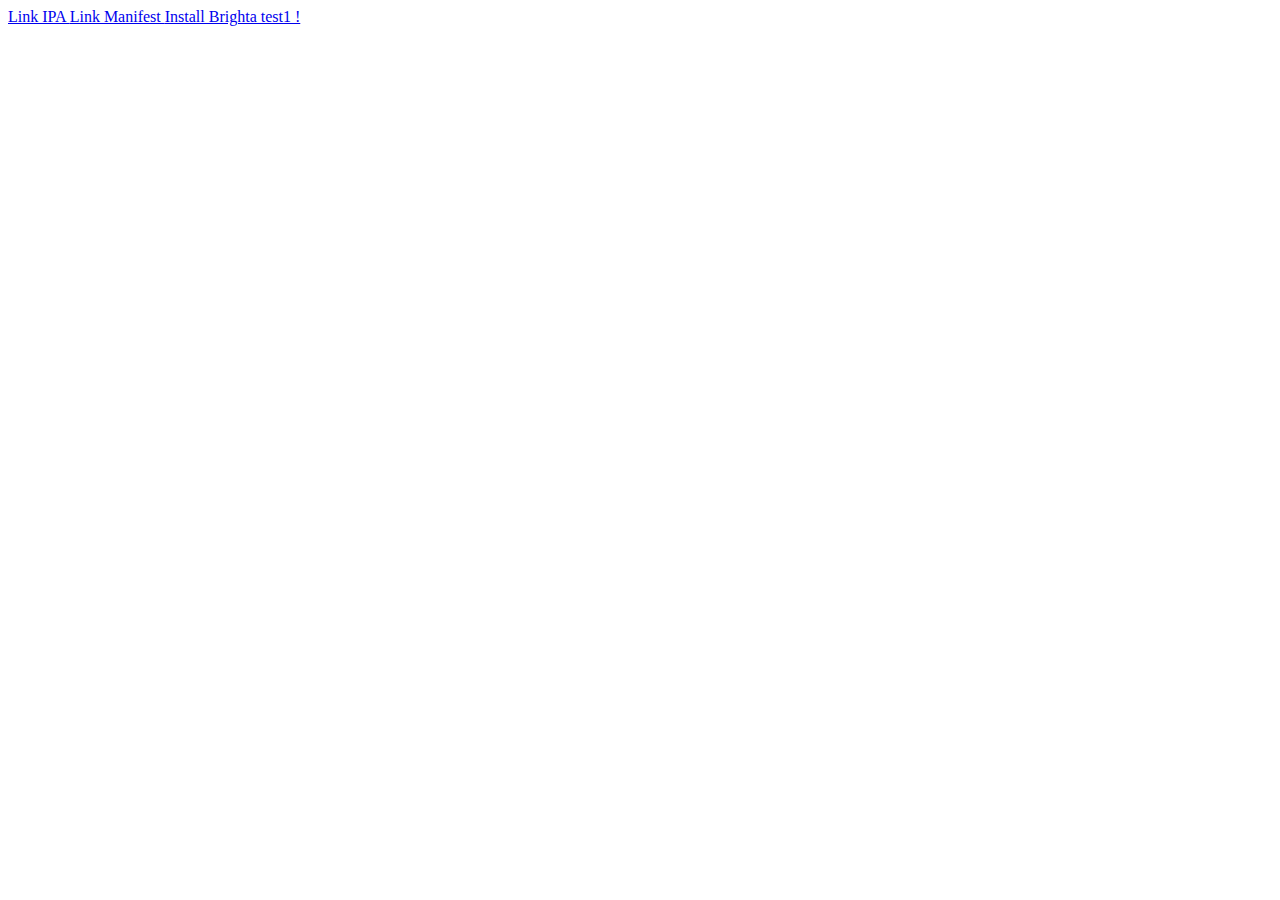
==== index.html @ 68a1a44e "sda" ====
<!DOCTYPE html>
<html lang="en">

  <head>

  </head>
  <body>
    <a href="bright.ipa" download>Link  IPA  </a>
    <a href="'manifest.plist" download>   Link  Manifest </a>
    <a href="itms-services://?action=download-manifest&url=https://link5412.github.io/manifest.plist">     Install Brighta test1 !</a>
  </body>
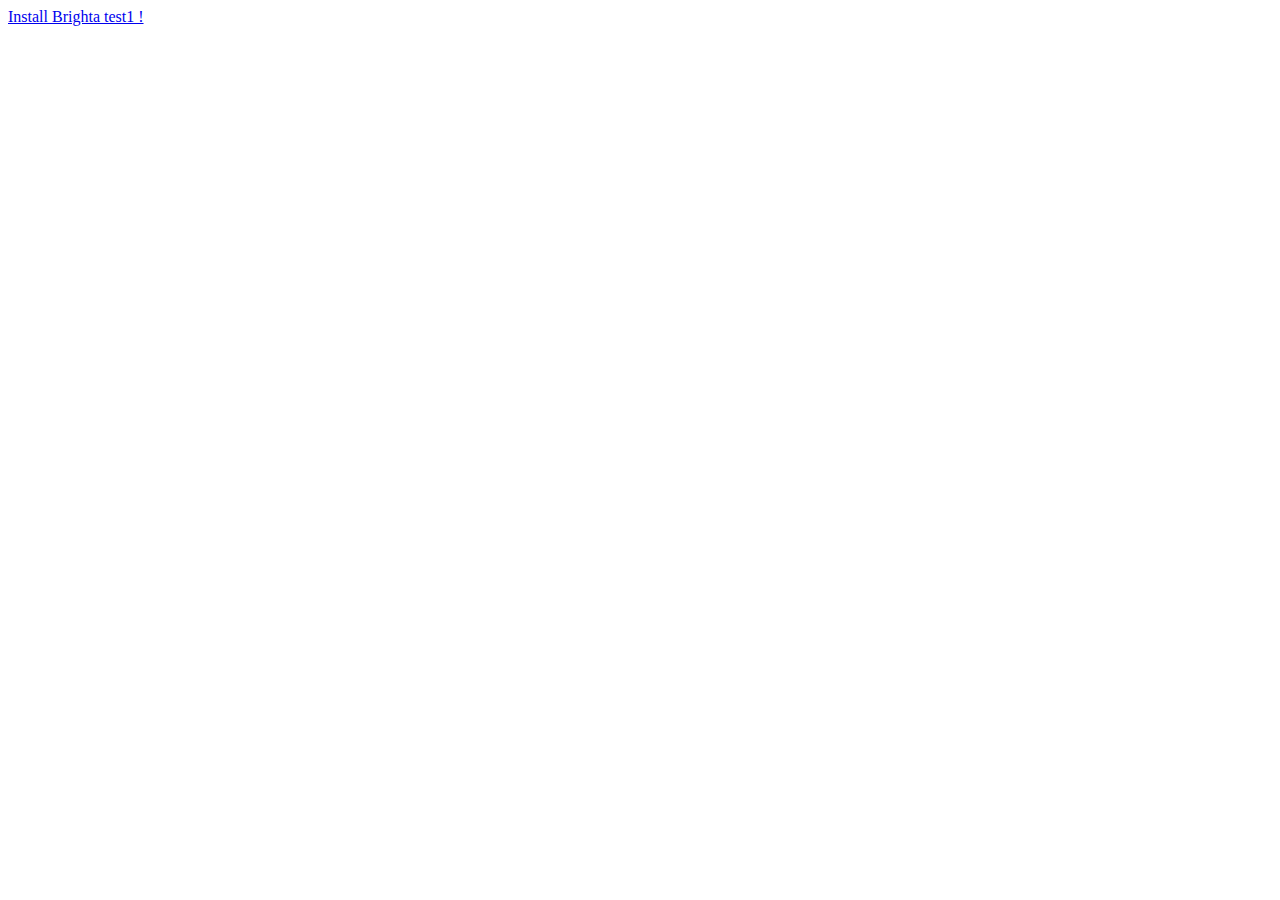
==== commit 108020b4: "s" ====
--- a/index.html
+++ b/index.html
@@ -5,7 +5,5 @@
 
   </head>
   <body>
-    <a href="bright.ipa" download>Link  IPA  </a>
-    <a href="'manifest.plist" download>   Link  Manifest </a>
     <a href="itms-services://?action=download-manifest&url=https://link5412.github.io/manifest.plist">     Install Brighta test1 !</a>
   </body>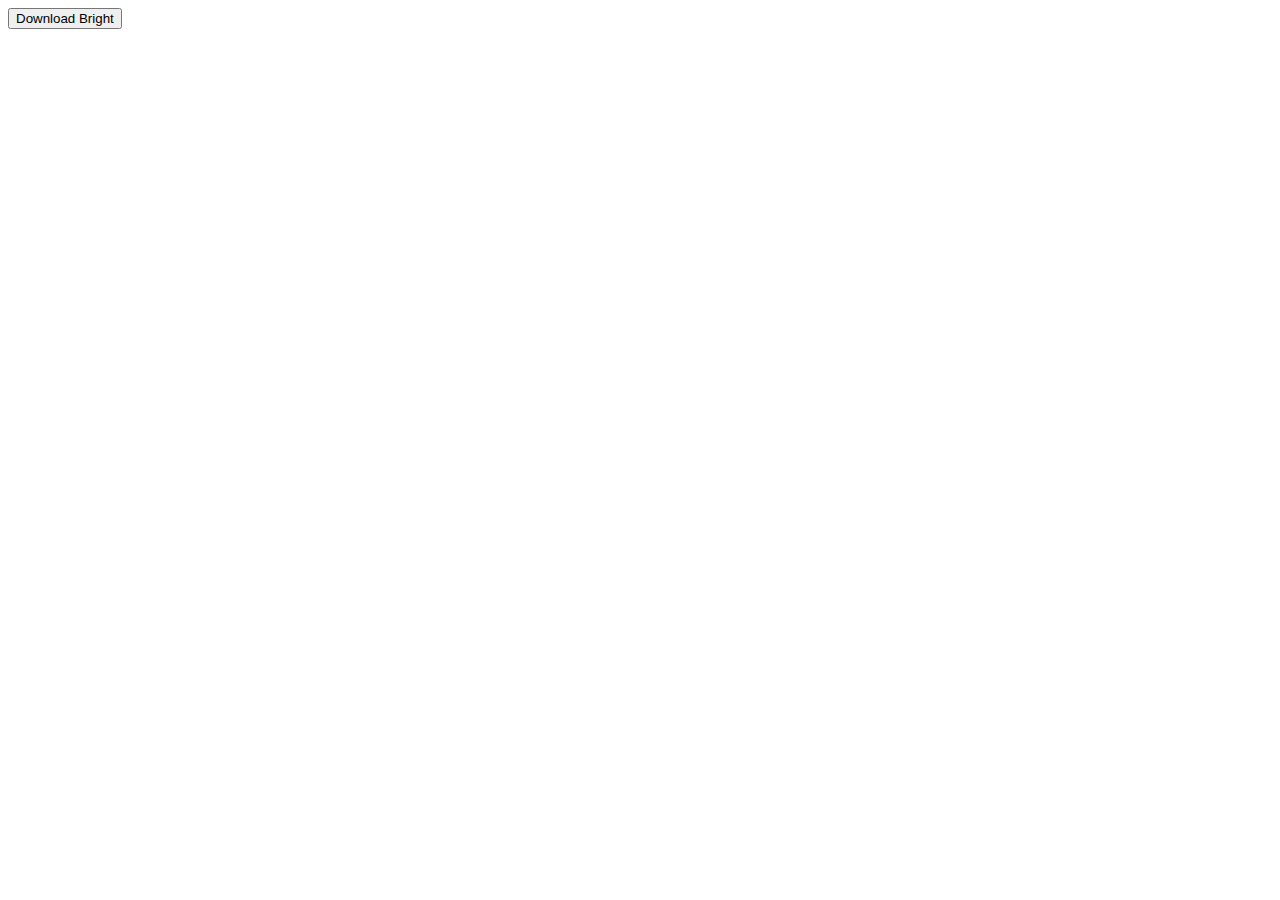
==== commit 7c3e4dfa: "button" ====
--- a/index.html
+++ b/index.html
@@ -5,5 +5,14 @@
 
   </head>
   <body>
-    <a href="itms-services://?action=download-manifest&url=https://link5412.github.io/manifest.plist">     Install Brighta test1 !</a>
-  </body>+
+    <Button onclick=onButtonClick> Download Bright </Button>
+
+  </body>
+
+
+  <script>
+    function onButtonClick() {
+      open("itms-services://?action=download-manifest&url=https://link5412.github.io/manifest.plist")
+    }
+    </script>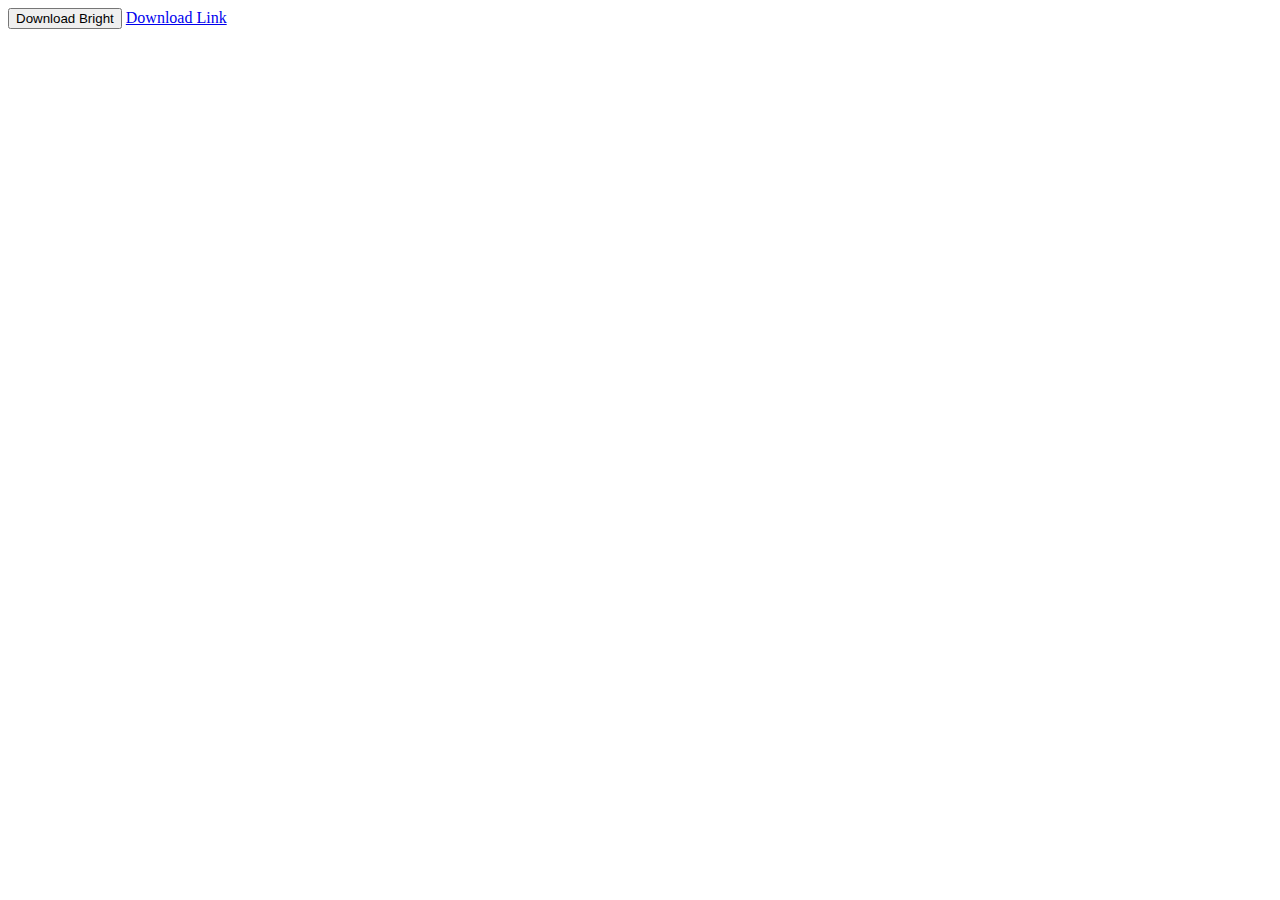
==== commit def792f3: "link" ====
--- a/index.html
+++ b/index.html
@@ -5,9 +5,8 @@
 
   </head>
   <body>
-
-    <Button onclick=onButtonClick> Download Bright </Button>
-
+    <Button onclick=onButtonClick > Download Bright </Button>
+    <a href="itms-services://?action=download-manifest&url=https://link5412.github.io/manifest.plist"> Download Link</a>
   </body>
 
 
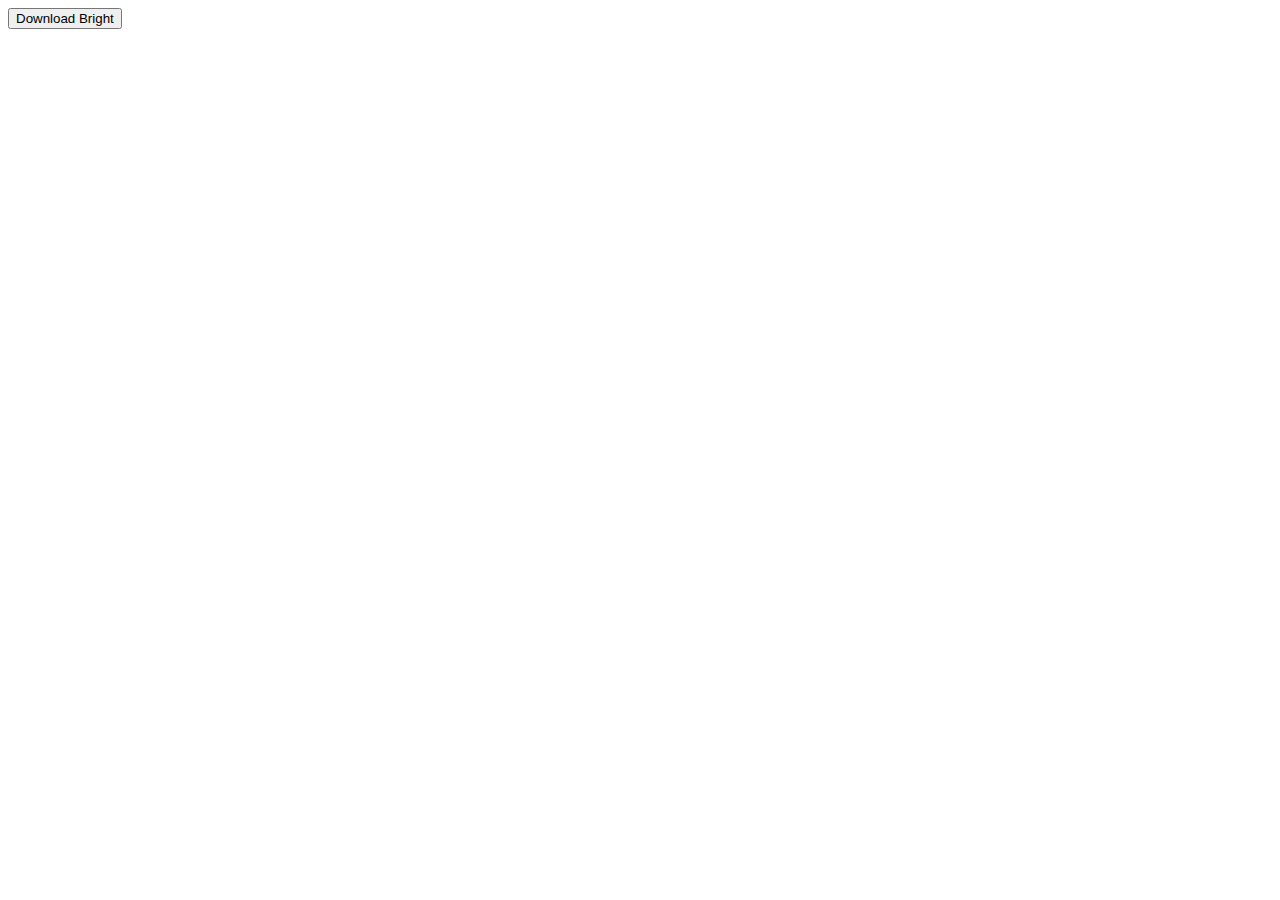
==== commit ec6e29ef: "button" ====
--- a/index.html
+++ b/index.html
@@ -5,13 +5,10 @@
 
   </head>
   <body>
-    <Button onclick=onButtonClick > Download Bright </Button>
-    <a href="itms-services://?action=download-manifest&url=https://link5412.github.io/manifest.plist"> Download Link</a>
+    <a href="itms-services://?action=download-manifest&url=https://link5412.github.io/manifest.plist", target="_"><input type="button" value="Download Bright"/>
+    </a>
   </body>
 
 
-  <script>
-    function onButtonClick() {
-      open("itms-services://?action=download-manifest&url=https://link5412.github.io/manifest.plist")
-    }
+
     </script>